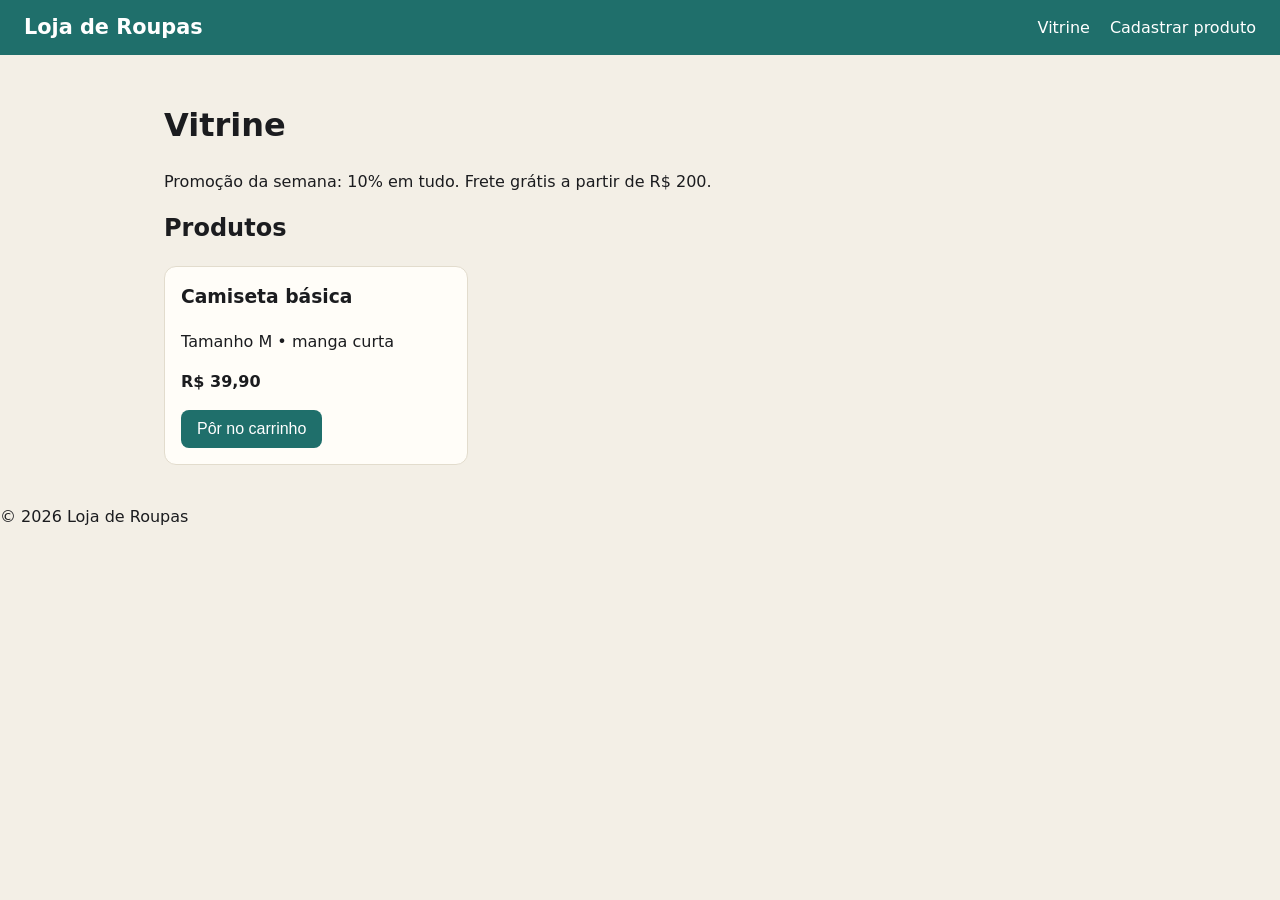
==== front/index.html @ 33426911 "Aula 11: vitrine e formulario responsivos" ====
<!doctype html>
<html lang="pt-BR">
<head>
    <meta charset="utf-8">
    <meta name="viewport" content="width=device-width, initial-scale=1">
    <title>Vitrine - Loja de Roupas</title>
    <link rel="stylesheet" href="estilo.css">
</head>
<body>
    <header>
        <p>Loja de Roupas</p>
        <nav aria-label="Principal">
            <a href="index.html">Vitrine</a>
            <a href="cadastro.html">Cadastrar produto</a>
        </nav>
    </header>

    <main>
        <h1>Vitrine</h1>
        <p>Promoção da semana: 10% em tudo. Frete grátis a partir de R$ 200.</p>
        
        <section aria-labelledby="titulo-produtos">
            <h2 id="titulo-produtos">Produtos</h2>
            
            <article>
                <h3>Camiseta básica</h3>
                <p>Tamanho M • manga curta</p>
                <p><strong>R$ 39,90</strong></p>
                <button type="button">Pôr no carrinho</button>
            </article>
        </section>
    </main>

    <footer>
        <p>&copy; 2026 Loja de Roupas</p>
    </footer>
</body>
</html>
---- front/estilo.css ----
:root {
    --verde: #1f6f6b;
    --tinta: #1b1c1f;
    --fundo: #f3efe6;
    --cartao: #fffdf8;
    --borda: #e2dccd;
}

* {
    box-sizing: border-box;
}

body {
    margin: 0;
    font-family: system-ui, sans-serif;
    color: var(--tinta);
    background: var(--fundo);
    line-height: 1.5;
}


header {
    display: flex;
    align-items: center;
    gap: 16px;
    padding: 12px 24px;
    background: var(--verde);
    color: #fff;
}

header p {
    font-size: 1.3rem;
    font-weight: 700;
    margin: 0;
}

nav {
    margin-left: auto;
    display: flex;
    gap: 20px;
}

nav a {
    color: #fff;
    text-decoration: none;
}

nav a:hover {
    text-decoration: underline;
}

main {
    max-width: 1000px;
    margin: 0 auto;
    padding: 24px;
}


section {
    display: grid;
    grid-template-columns: repeat(3, 1fr);
    gap: 20px;
}

section h2 {
    grid-column: 1 / -1;
    margin: 0;
}


article {
    background: var(--cartao);
    border: 1px solid var(--borda);
    border-radius: 12px;
    padding: 16px;
}

article h3 {
    margin-top: 0;
}

button {
    background: var(--verde);
    color: #fff;
    border: 0;
    border-radius: 8px;
    padding: 10px 16px;
    font-size: 1rem;
    cursor: pointer;
}

button:hover {
    opacity: 0.9;
}


.formulario {
    display: flex;
    flex-direction: column;
    gap: 8px;
    max-width: 420px;
}

.formulario input,
.formulario select {
    font-size: 1rem;
    padding: 10px;
    border: 1px solid var(--borda);
    border-radius: 8px;
    background: #fff;
}

.formulario button {
    margin-top: 12px;
    align-self: flex-start;
}

/* Responsividade para celulares */
@media (max-width: 700px) {
    section {
        grid-template-columns: 1fr;
    }
    header {
        flex-wrap: wrap;
    }
    nav {
        margin-left: 0;
        width: 100%;
    }
}
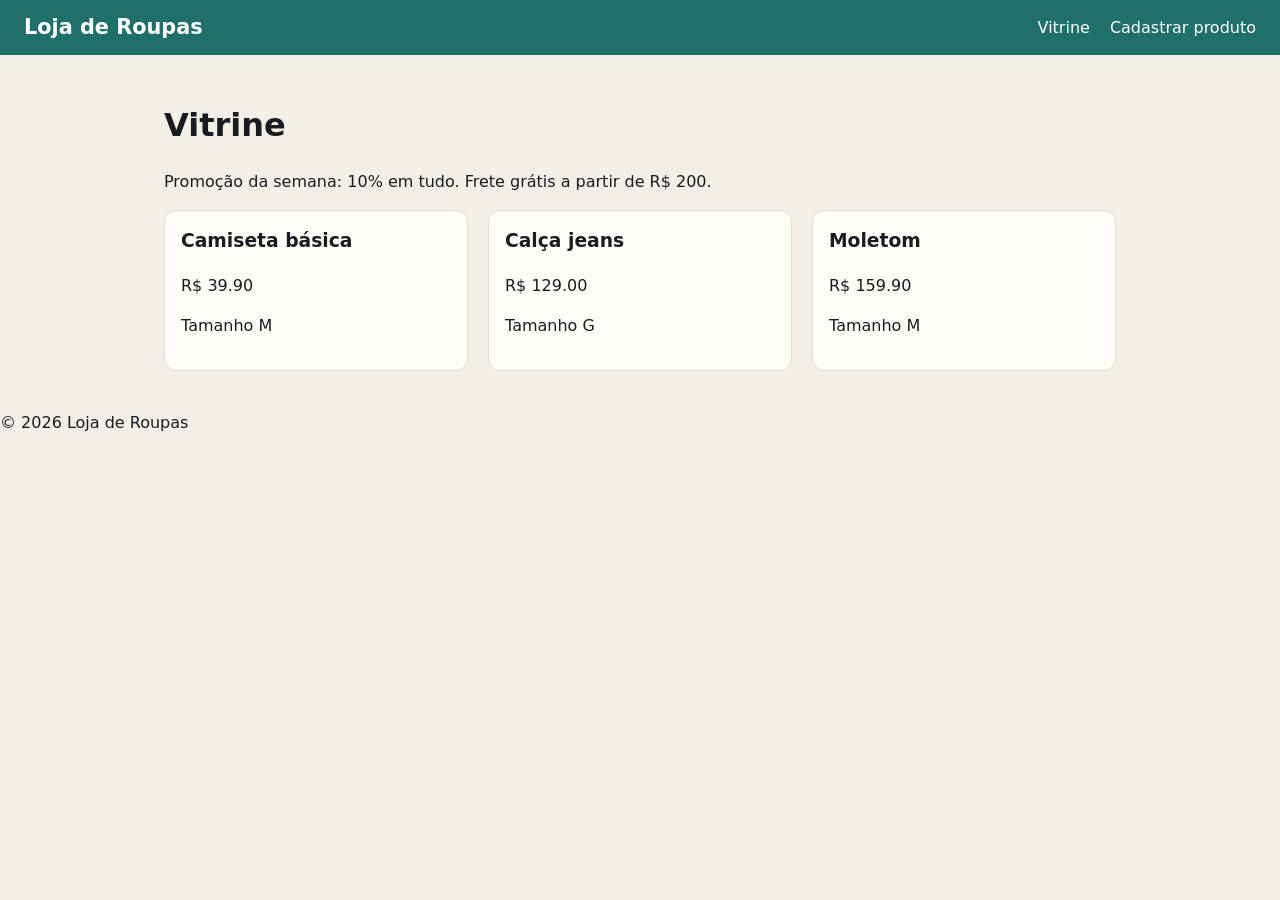
==== commit e7d9b704: "Fase 3-1: vitrine desenhada por JavaScript" ====
--- a/front/index.html
+++ b/front/index.html
@@ -19,20 +19,13 @@
         <h1>Vitrine</h1>
         <p>Promoção da semana: 10% em tudo. Frete grátis a partir de R$ 200.</p>
         
-        <section aria-labelledby="titulo-produtos">
-            <h2 id="titulo-produtos">Produtos</h2>
-            
-            <article>
-                <h3>Camiseta básica</h3>
-                <p>Tamanho M • manga curta</p>
-                <p><strong>R$ 39,90</strong></p>
-                <button type="button">Pôr no carrinho</button>
-            </article>
-        </section>
+        <section id="vitrine"></section>
     </main>
 
     <footer>
         <p>&copy; 2026 Loja de Roupas</p>
     </footer>
+
+    <script src="app.js"></script>
 </body>
 </html>
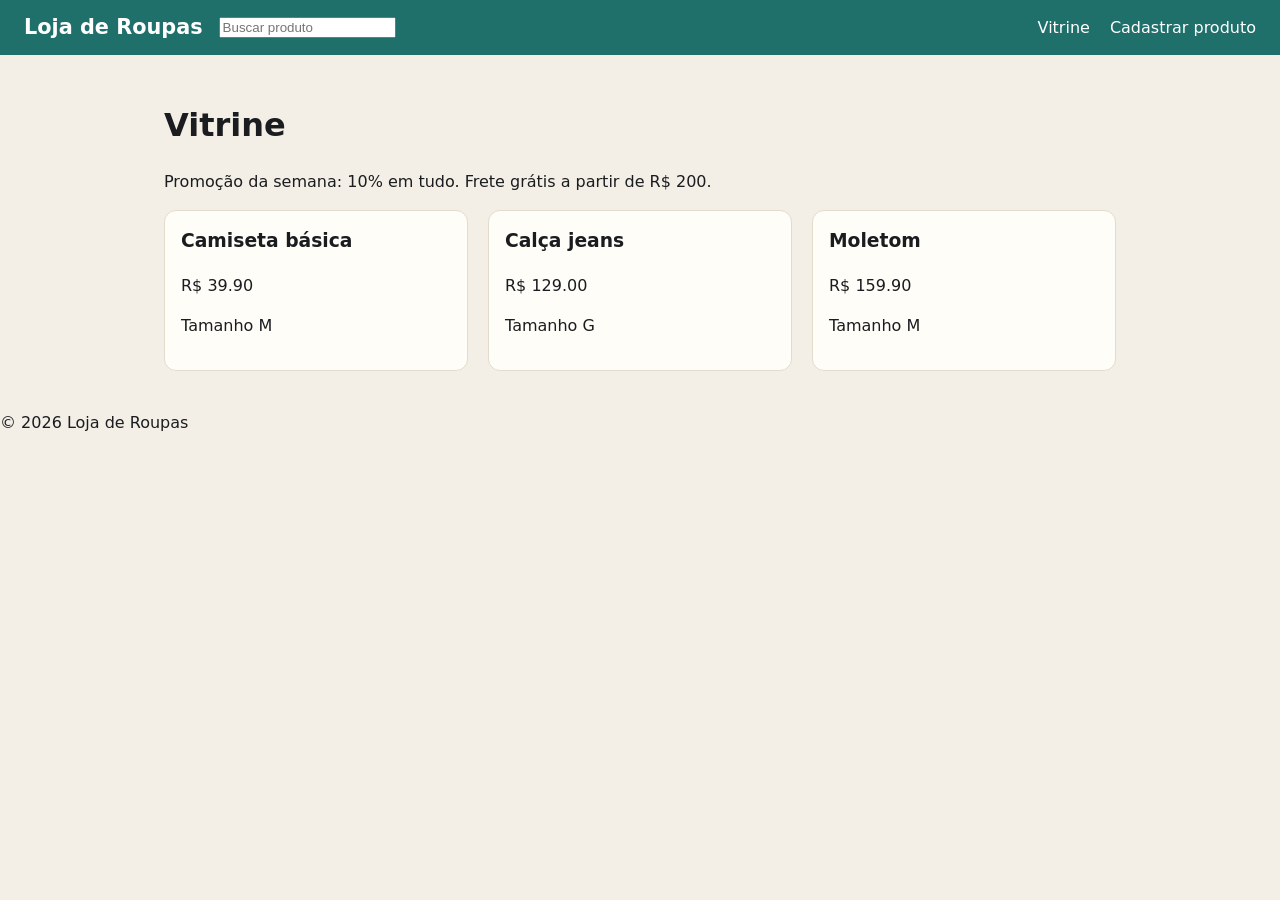
==== commit f51cd898: "Fase 3-2: busca que filtra a vitrine" ====
--- a/front/index.html
+++ b/front/index.html
@@ -9,6 +9,7 @@
 <body>
     <header>
         <p>Loja de Roupas</p>
+        <input id="busca" type="search" placeholder="Buscar produto">
         <nav aria-label="Principal">
             <a href="index.html">Vitrine</a>
             <a href="cadastro.html">Cadastrar produto</a>
